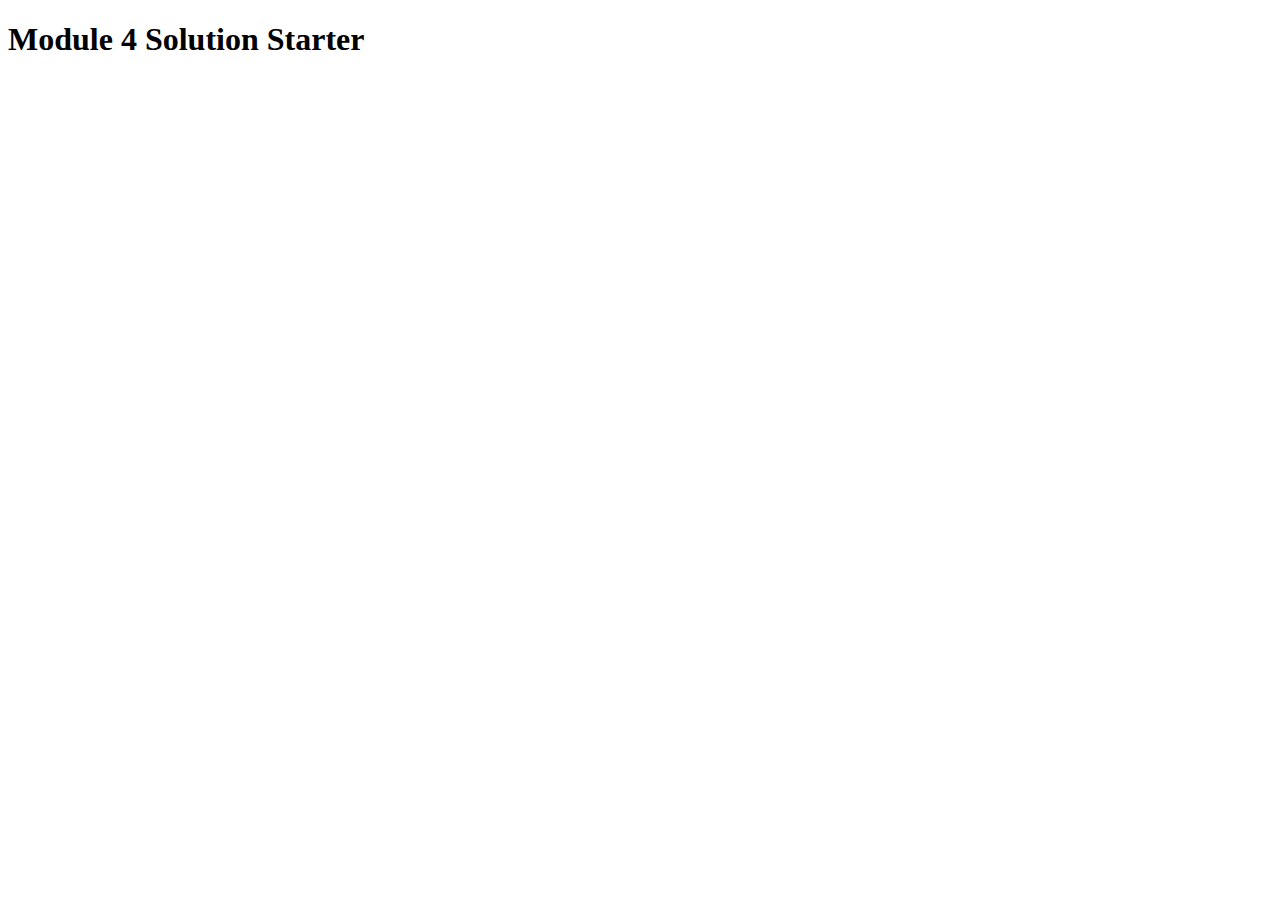
==== mod4_solution/assignment4/index.html @ 11a023d7 "add assignment_4 solution" ====
<!DOCTYPE html>
<html>
<head>
  <meta charset="utf-8">
  <title>Module 4 Assignment Solution </title>
  <script src="SpeakHello.js"></script>
  <script src="SpeakGoodBye.js"></script>
  <script src="script.js"></script>
</head>
<body>
  <h1>Module 4 Solution Starter</h1>
</body>
</html>
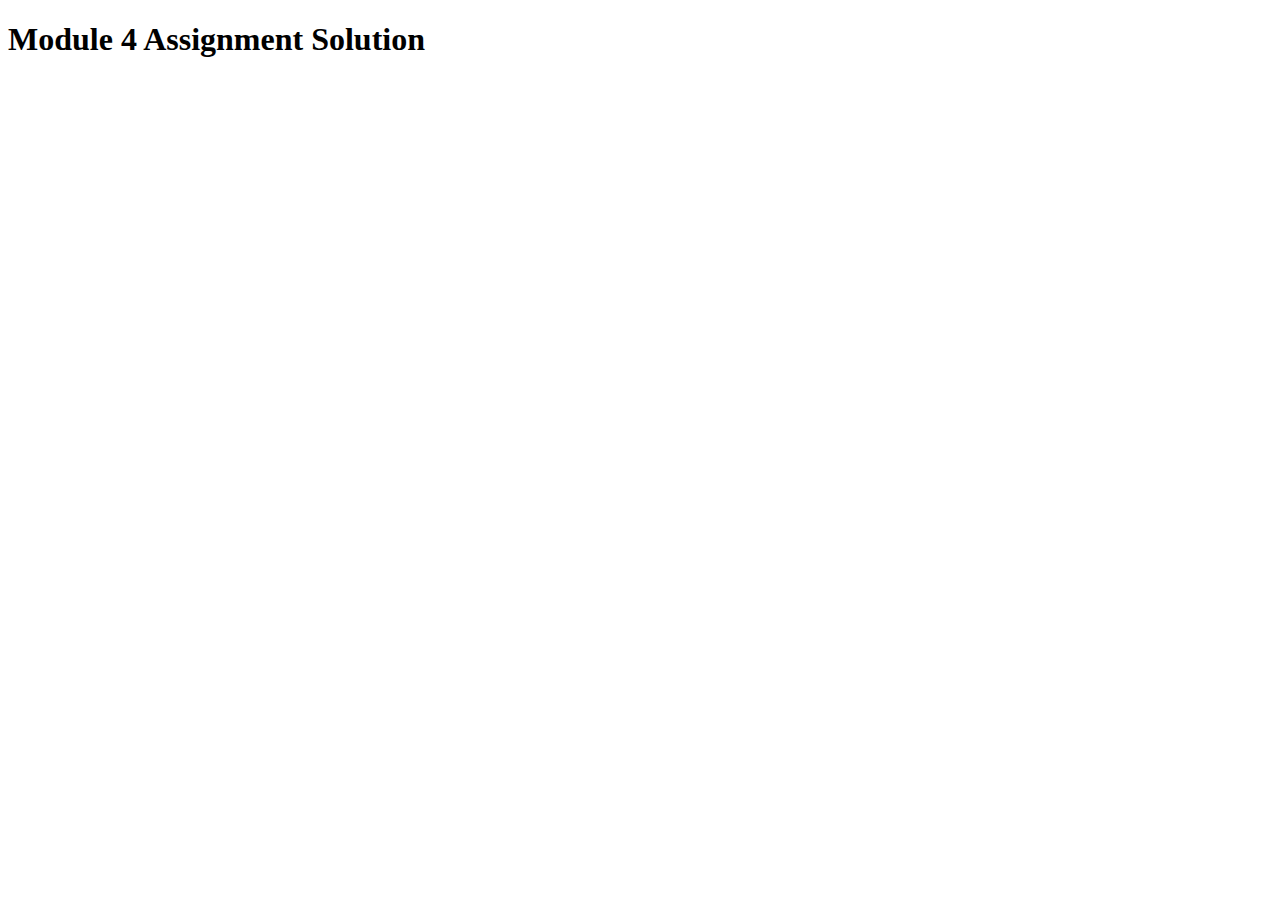
==== commit 7ff1a5c5: "modify the title of html" ====
--- a/mod4_solution/assignment4/index.html
+++ b/mod4_solution/assignment4/index.html
@@ -8,6 +8,6 @@
   <script src="script.js"></script>
 </head>
 <body>
-  <h1>Module 4 Solution Starter</h1>
+  <h1>Module 4 Assignment Solution</h1>
 </body>
 </html>
